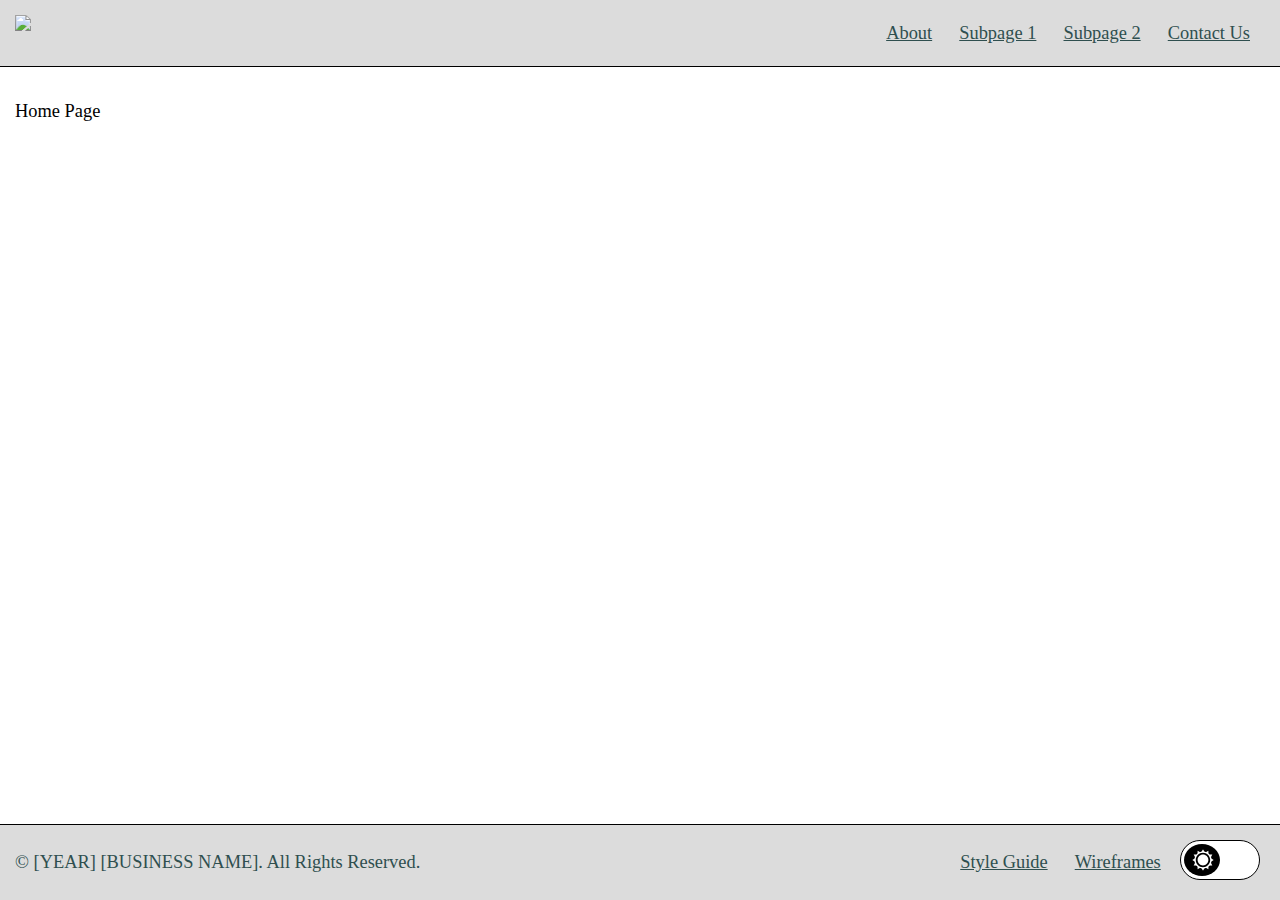
==== index.html @ 0d1df868 "added template source files" ====
<!doctype html>
<html lang="en">
<head>
    <meta charset="utf-8">
    <meta name="viewport" content="width=device-width, initial-scale=1.0">
    <title>Home</title>
    <link rel="stylesheet" href="css/normalize.css">
    <link rel="stylesheet" href="css/main.css">
    <script src="js/dark-mode.js"></script>
</head>
<body>
    <header>
        <div id="logo-wrapper">
            <a href="index.html">
                <img src="https://via.placeholder.com/150x100.jpg" id="logo">
            </a>
        </div>
        <nav>
            <ul>
                <li>
                    <a href="about.html">
                        About
                    </a>
                </li>
                <li>
                    <a href="subpage-1.html">
                        Subpage 1
                    </a>
                </li>
                <li>
                    <a href="subpage-2.html">
                        Subpage 2
                    </a>
                </li>
                <li>
                    <a href="contact-us.html">
                        Contact Us
                    </a>
                </li>
            </ul>
        </nav>
    </header>
    <main>
        <p>
            Home Page
        </p>
    </main>
    <footer>
        <div id="legal">
            &copy; [YEAR] [BUSINESS NAME]. All Rights Reserved.
        </div>
        <nav>
            <ul>
                <li>
                    <a href="style-guide.html">
                        Style Guide
                    </a>
                </li>
                <li>
                    <a href="wireframes.html">
                        Wireframes
                    </a>
                </li>
            </ul>
        </nav>
        <div id="dark-mode">
            <div class="icon" id="sun-icon">
                <svg xmlns="http://www.w3.org/2000/svg" width="24" height="24" viewBox="0 0 24 24"><path d="M22.088 13.126l1.912-1.126-1.912-1.126c-1.021-.602-1.372-1.91-.788-2.942l1.093-1.932-2.22-.02c-1.185-.01-2.143-.968-2.153-2.153l-.02-2.219-1.932 1.093c-1.031.583-2.34.233-2.941-.788l-1.127-1.913-1.127 1.913c-.602 1.021-1.91 1.372-2.941.788l-1.932-1.093-.02 2.219c-.01 1.185-.968 2.143-2.153 2.153l-2.22.02 1.093 1.932c.584 1.032.233 2.34-.788 2.942l-1.912 1.126 1.912 1.126c1.021.602 1.372 1.91.788 2.942l-1.093 1.932 2.22.02c1.185.01 2.143.968 2.153 2.153l.02 2.219 1.932-1.093c1.031-.583 2.34-.233 2.941.788l1.127 1.913 1.127-1.913c.602-1.021 1.91-1.372 2.941-.788l1.932 1.093.02-2.219c.011-1.185.969-2.143 2.153-2.153l2.22-.02-1.093-1.932c-.584-1.031-.234-2.34.788-2.942zm-10.117 6.874c-4.411 0-8-3.589-8-8s3.588-8 8-8 8 3.589 8 8-3.589 8-8 8zm6.029-8c0 3.313-2.687 6-6 6s-6-2.687-6-6 2.687-6 6-6 6 2.687 6 6z"/></svg>
            </div>
            <div id="tgl-wrapper">
                <input class="tgl" id="dark-mode-toggle" type="checkbox"/>
                <label class="tgl-btn" for="dark-mode-toggle"></label>
            </div>
            <div class="icon" id="moon-icon">
                <svg xmlns="http://www.w3.org/2000/svg" width="24" height="24" viewBox="0 0 24 24"><path d="M12 10.999c1.437.438 2.562 1.564 2.999 3.001.44-1.437 1.565-2.562 3.001-3-1.436-.439-2.561-1.563-3.001-3-.437 1.436-1.562 2.561-2.999 2.999zm8.001.001c.958.293 1.707 1.042 2 2.001.291-.959 1.042-1.709 1.999-2.001-.957-.292-1.707-1.042-2-2-.293.958-1.042 1.708-1.999 2zm-1-9c-.437 1.437-1.563 2.562-2.998 3.001 1.438.44 2.561 1.564 3.001 3.002.437-1.438 1.563-2.563 2.996-3.002-1.433-.437-2.559-1.564-2.999-3.001zm-7.001 22c-6.617 0-12-5.383-12-12s5.383-12 12-12c1.894 0 3.63.497 5.37 1.179-2.948.504-9.37 3.266-9.37 10.821 0 7.454 5.917 10.208 9.37 10.821-1.5.846-3.476 1.179-5.37 1.179z"/></svg>
            </div>
        </div>
    </footer>
</body>
</html>
---- css/main.css ----
:root {
    /* Settings */
    --spacing: 15px;
    --font-size: 1.15rem;
    /* Normal Colors */
    --background-color: white;
    --alt-background-color: gainsboro;
    --font-color: black;
    --alt-font-color: darkslategray;
    --border-color: black;
    /* Dark Mode Colors */
    --dark-background-color: black;
    --dark-alt-background-color: darkslategray;
    --dark-font-color: white;
    --dark-alt-font-color: gainsboro;
    --dark-border-color: white;
}

html, body {
    margin: 0;
    padding: 0;
    width: 100%;
    height: 100%;
    text-rendering: optimizeLegibility;
}

body {
    display: flex;
    flex-direction: column;
    font-size: 62.5%;
}

header {
    display: grid;
    grid-template-rows: auto;
    grid-template-columns: auto 1fr;
    font-size: var(--font-size);
    padding: var(--spacing);
    border-bottom: 1px solid var(--border-color);
    color: var(--alt-font-color);
    background-color: var(--alt-background-color);
}

header a {
    color: var(--alt-font-color);
}

header nav {
    display: flex;
    align-items: center;
    margin-left: auto;
}

header nav ul {
    margin: 0;
    padding: 0;
    list-style-type: none;
}

header nav ul li {
    display: inline-block;
    padding: 7.5px;
    margin-right: 7.5px;
}

main {
    flex: 1;
    font-size: var(--font-size);
    padding: var(--spacing);
    color: var(--font-color);
    background-color: var(--background-color);
}

footer {
    display: grid;
    grid-template-rows: auto;
    grid-template-columns: auto 1fr auto;
    font-size: var(--font-size);
    border-top: 1px solid var(--border-color);
    padding: var(--spacing);
    color: var(--alt-font-color);
    background-color: var(--alt-background-color);
}

footer a {
    color: var(--alt-font-color);
}

footer #legal {
    grid-row: 1;
    grid-column: 1;
    display: flex;
    align-items: center;
}

footer nav {
    grid-row: 1;
    grid-column: 2;
    display: flex;
    align-items: center;
    margin-left: auto;
}

footer nav ul {
    margin: 0;
    padding: 0;
    list-style-type: none;
}

footer nav ul li {
    display: inline-block;
    padding: 7.5px;
    margin-right: 7.5px;
}

footer #dark-mode {
    grid-row: 1;
    grid-column: 3;
}

footer #dark-mode .icon {
    position: relative;
    display: inline-block;
    z-index: 100;
    pointer-events: none;
}

footer #dark-mode .icon svg path {
    fill: var(--background-color);
}

footer #dark-mode #sun-icon svg {
    transform: scale(0.9);
    position: absolute;
    top: -32px;
    left: 15px;
}

footer #dark-mode #moon-icon svg {
    transform: scale(0.85);
    position: absolute;
    top: -32px;
    right: 15px;
}

footer #dark-mode #tgl-wrapper {
    display: inline-block;
}

footer #dark-mode #tgl-wrapper .tgl {
    display: none;
}

footer #dark-mode #tgl-wrapper .tgl, .tgl:after, .tgl:before, .tgl *, .tgl *:after, .tgl *:before, .tgl + .tgl-btn {
    box-sizing: border-box;
}

footer #dark-mode #tgl-wrapper .tgl::-moz-selection, .tgl:after::-moz-selection, .tgl:before::-moz-selection, .tgl *::-moz-selection, .tgl *:after::-moz-selection, .tgl *:before::-moz-selection, .tgl + .tgl-btn::-moz-selection {
    background: none;
}

footer #dark-mode #tgl-wrapper .tgl::selection, .tgl:after::selection, .tgl:before::selection, .tgl *::selection, .tgl *:after::selection, .tgl *:before::selection, .tgl + .tgl-btn::selection {
    background: none;
}

footer #dark-mode #tgl-wrapper .tgl + .tgl-btn {
    outline: 0;
    display: block;
    width: 80px;
    height: 40px;
    position: relative;
    cursor: pointer;
    -webkit-user-select: none;
    -moz-user-select: none;
    -ms-user-select: none;
    user-select: none;
    background-color: var(--background-color);
    border: 1px solid var(--border-color);
    border-radius: 30px;
    padding: 3px;
    transition: all 0.4s ease;
}

footer #dark-mode #tgl-wrapper .tgl + .tgl-btn:after, .tgl + .tgl-btn:before {
    position: relative;
    display: block;
    content: "";
    width: 50%;
    height: 100%;
}

footer #dark-mode #tgl-wrapper .tgl + .tgl-btn:after {
    left: 0;
    border-radius: 50%;
    background-color: var(--border-color);
    transition: all 0.2s ease;
}

footer #dark-mode #tgl-wrapper .tgl + .tgl-btn:before {
    display: none;
    transition: all 0.2s ease;
}

footer #dark-mode #tgl-wrapper .tgl:checked + .tgl-btn:after {
    left: 50%;
    transition: all 0.2s ease;
}

/*===========================================*\
  APPLY DARK MODE COLORS WHEN DARK MODE IS ON 
\*===========================================*/

body.dark-mode header {
    border-bottom: 1px solid var(--dark-border-color);
    color: var(--dark-alt-font-color);
    background-color: var(--dark-alt-background-color);
}

body.dark-mode header a {
    color: var(--dark-alt-font-color);
}

body.dark-mode main {
    color: var(--dark-font-color);
    background-color: var(--dark-background-color);
}

body.dark-mode footer {
    border-top: 1px solid var(--dark-border-color);
    color: var(--dark-alt-font-color);
    background-color: var(--dark-alt-background-color);
}

body.dark-mode footer a {
    color: var(--dark-alt-font-color);
}

body.dark-mode footer #dark-mode .icon svg path {
    fill: var(--dark-background-color);
}

body.dark-mode footer #dark-mode #tgl-wrapper .tgl + .tgl-btn {
    background-color: var(--dark-background-color);
    border: 1px solid var(--dark-border-color);
}

body.dark-mode footer #dark-mode #tgl-wrapper .tgl + .tgl-btn:after {
    background-color: var(--dark-border-color);
}
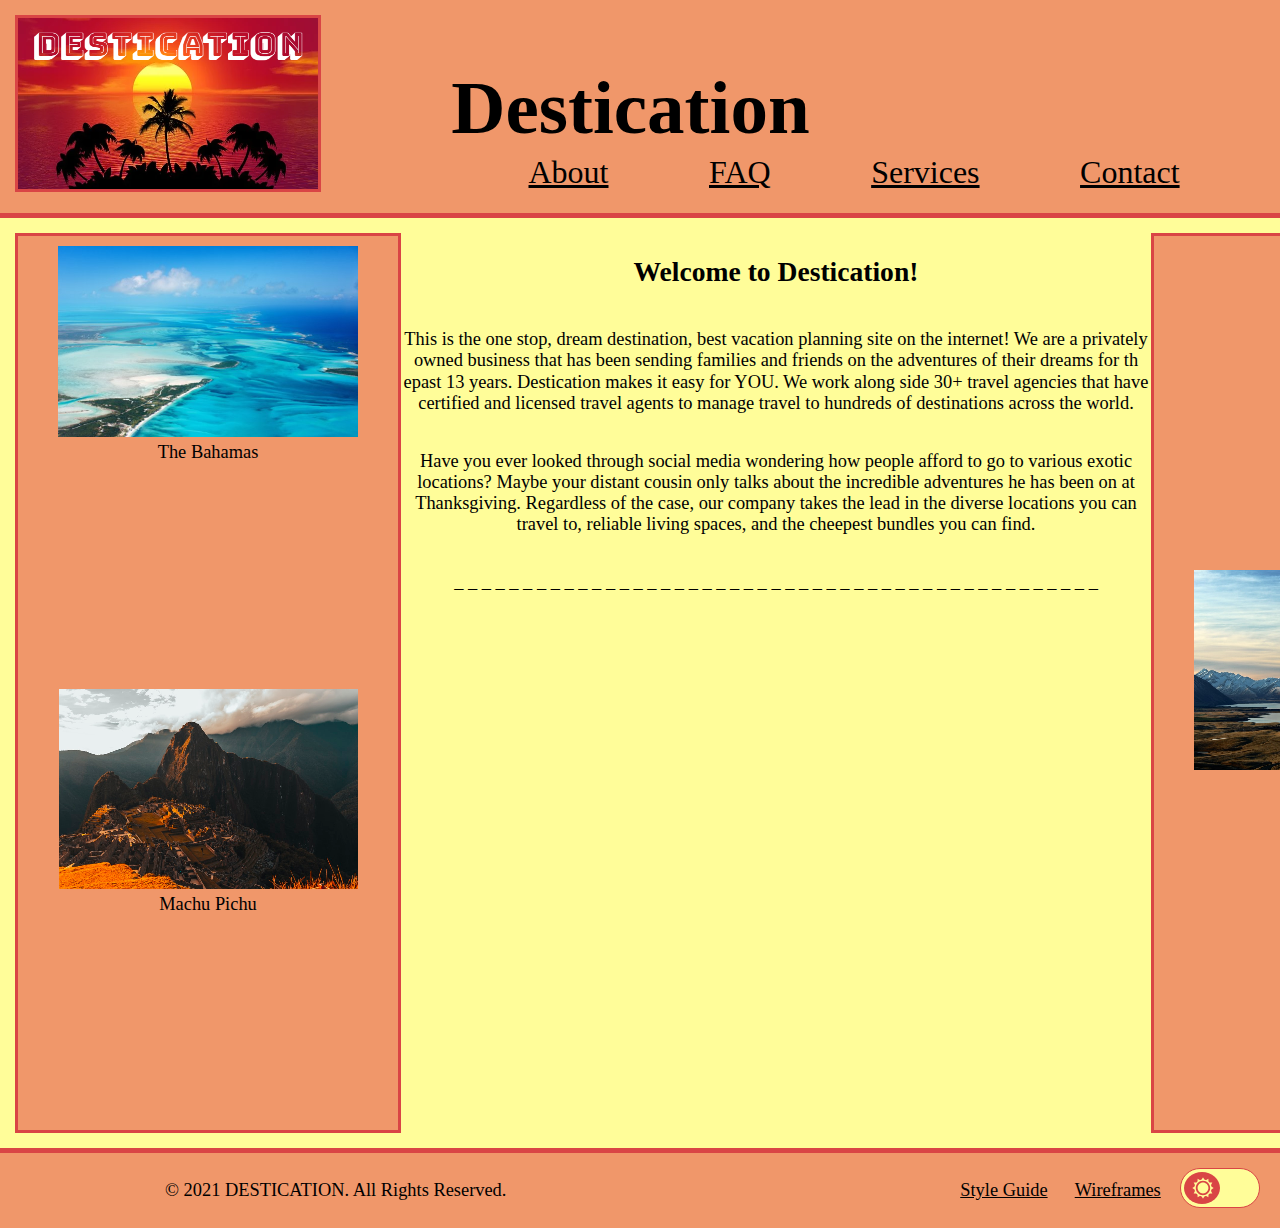
==== commit 469f9463: "Changes to home page. Added css of light/dark mode" ====
--- a/index.html
+++ b/index.html
@@ -12,10 +12,12 @@
     <header>
         <div id="logo-wrapper">
             <a href="index.html">
-                <img src="https://via.placeholder.com/150x100.jpg" id="logo">
+                <img src="assets/home/destication.png" id="logo">
             </a>
         </div>
-        <nav>
+        <div>
+            <h1>Destication</h1>
+            <nav>
             <ul>
                 <li>
                     <a href="about.html">
@@ -23,31 +25,63 @@
                     </a>
                 </li>
                 <li>
-                    <a href="subpage-1.html">
-                        Subpage 1
+                    <a href="faq.html">
+                        FAQ
                     </a>
                 </li>
                 <li>
-                    <a href="subpage-2.html">
-                        Subpage 2
+                    <a href="services.html">
+                        Services
                     </a>
                 </li>
                 <li>
                     <a href="contact-us.html">
-                        Contact Us
+                        Contact
                     </a>
                 </li>
             </ul>
         </nav>
+    </div>
     </header>
     <main>
-        <p>
-            Home Page
-        </p>
+        <div id="main">
+        <div id="flex1">
+                <figure id="stock1">
+                    <img src="/assets/home/bahamas.png">
+                    <figcaption>The Bahamas</figcaption>
+                </figure>
+                
+                <figure id="stock2">
+                    <img src="/assets/home/machupichu.png">
+                    <figcaption>Machu Pichu</figcaption>
+                </figure>
+        </div>
+        <div  id="flex2">
+            <h2>
+            Welcome to Destication!
+            </h2>
+            <p>
+                This is the one stop, dream destination, best vacation planning site on the internet! We are a privately owned business that has been sending families and friends on the adventures of their dreams for th epast 13 years. Destication makes it easy for YOU. We work along side 30+ travel agencies that have certified and licensed travel agents to manage travel to hundreds of destinations across the world. 
+            </p>
+            <p>
+                Have you ever looked through social media wondering how people afford to go to various exotic locations? Maybe your distant cousin only talks about the incredible adventures he has been on at Thanksgiving. Regardless of the case, our company takes the lead in the diverse locations you can travel to, reliable living spaces, and the cheepest bundles you can find.
+            </p>
+            <p>
+                _ _ _ _ _ _ _ _ _ _ _ _ _ _ _ _ _ _ _ _ _ _ _ _ _ _ _ _ _ _ _ _ _ _ _ _ _ _ _ _ _ _ _ _ _ _ _ 
+            </p>
+           
+        </div>
+        <div id="flex3">
+            <figure id="stock3">
+                <img src="/assets/home/newzealand.png">
+                <figcaption>New Zealand</figcaption>
+            </figure>
+        </div>
+    </div>
     </main>
     <footer>
         <div id="legal">
-            &copy; [YEAR] [BUSINESS NAME]. All Rights Reserved.
+            &copy; 2021 DESTICATION. All Rights Reserved.
         </div>
         <nav>
             <ul>
--- a/css/main.css
+++ b/css/main.css
@@ -3,17 +3,17 @@
     --spacing: 15px;
     --font-size: 1.15rem;
     /* Normal Colors */
-    --background-color: white;
-    --alt-background-color: gainsboro;
+    --background-color:#Fffd99;
+    --alt-background-color:#f0976a;
     --font-color: black;
-    --alt-font-color: darkslategray;
-    --border-color: black;
+    --alt-font-color: black;
+    --border-color:#d94545;
     /* Dark Mode Colors */
-    --dark-background-color: black;
-    --dark-alt-background-color: darkslategray;
+    --dark-background-color: #002C6A;
+    --dark-alt-background-color: #08524D;
     --dark-font-color: white;
     --dark-alt-font-color: gainsboro;
-    --dark-border-color: white;
+    --dark-border-color: #0D3E2A;
 }
 
 html, body {
@@ -36,7 +36,7 @@
     grid-template-columns: auto 1fr;
     font-size: var(--font-size);
     padding: var(--spacing);
-    border-bottom: 1px solid var(--border-color);
+    border-bottom: 5px solid var(--border-color);
     color: var(--alt-font-color);
     background-color: var(--alt-background-color);
 }
@@ -48,13 +48,16 @@
 header nav {
     display: flex;
     align-items: center;
-    margin-left: auto;
+    margin-left: 200px;
+    margin-right: auto;
+    font-size: xx-large;
 }
 
 header nav ul {
     margin: 0;
     padding: 0;
     list-style-type: none;
+    word-spacing: 70px;
 }
 
 header nav ul li {
@@ -64,19 +67,80 @@
 }
 
 main {
-    flex: 1;
+    align-items: center;
     font-size: var(--font-size);
     padding: var(--spacing);
     color: var(--font-color);
     background-color: var(--background-color);
-}
+    height:100%;
+}
+
+#main {
+    margin: auto;
+    display: grid;
+    height: 100%;
+    grid-template-columns: 1fr 1fr 1fr 1fr 1fr;
+    grid-template-rows: 1fr 1fr 1fr;
+}
+
+header div h1 {
+    text-align: center;
+    font-size: 75px;
+    margin-right: 325px;
+    font-family: "Copperplate", fantasy;
+    margin-bottom: -5px;
+}
+
+#flex2 p{
+    width: 750px;
+}
+
+#stock1 {
+    grid-row: 1;
+    margin-top: 10px;
+}
+
+#stock2 {
+    grid-row: 2;
+    margin-top: 10px;
+}
+
+#stock3 {
+    grid-row: 2/3;
+}
+
+ #flex1 {
+    display: grid;
+    grid-column: 1;
+    grid-row: 1 /4;
+    text-align:center;
+    border: 3px solid var(--border-color);
+    background-color: var(--alt-background-color);
+}
+
+ #flex2 {
+    display: grid;
+    grid-column: 3;
+    text-align: center;
+    width: auto;
+}
+
+#flex3 {
+    display: grid;
+    grid-column: 5;
+    border: 3px solid var(--border-color);
+    grid-row: 1 /4;
+    text-align: center;
+    background-color: var(--alt-background-color);
+}
+
 
 footer {
     display: grid;
     grid-template-rows: auto;
     grid-template-columns: auto 1fr auto;
     font-size: var(--font-size);
-    border-top: 1px solid var(--border-color);
+    border-top: 5px solid var(--border-color);
     padding: var(--spacing);
     color: var(--alt-font-color);
     background-color: var(--alt-background-color);
@@ -89,7 +153,8 @@
 footer #legal {
     grid-row: 1;
     grid-column: 1;
-    display: flex;
+    margin-left: 150px;
+    display: grid;
     align-items: center;
 }
 
@@ -206,9 +271,38 @@
     transition: all 0.2s ease;
 }
 
+
+#logo {
+    border: 3px solid var(--border-color);
+}
 /*===========================================*\
   APPLY DARK MODE COLORS WHEN DARK MODE IS ON 
 \*===========================================*/
+
+body.dark-mode #flex1 {
+    display: grid;
+    grid-column: 1;
+    grid-row: 1 /4;
+    text-align:center;
+    border: 3px solid var(--dark-border-color);
+    background-color: var(--dark-alt-background-color);
+}
+
+body.dark-mode #flex2 {
+    display: grid;
+    grid-column: 3;
+    text-align: center;
+    width: auto;
+}
+
+body.dark-mode #flex3 {
+    display: grid;
+    grid-column: 5;
+    border: 3px solid var(--dark-border-color);
+    grid-row: 1 /4;
+    text-align: center;
+    background-color: var(--dark-alt-background-color);
+}
 
 body.dark-mode header {
     border-bottom: 1px solid var(--dark-border-color);
@@ -246,4 +340,9 @@
 
 body.dark-mode footer #dark-mode #tgl-wrapper .tgl + .tgl-btn:after {
     background-color: var(--dark-border-color);
+}
+
+
+body.dark-mode header #logo {
+    border: 3px solid var(--dark-border-color);
 }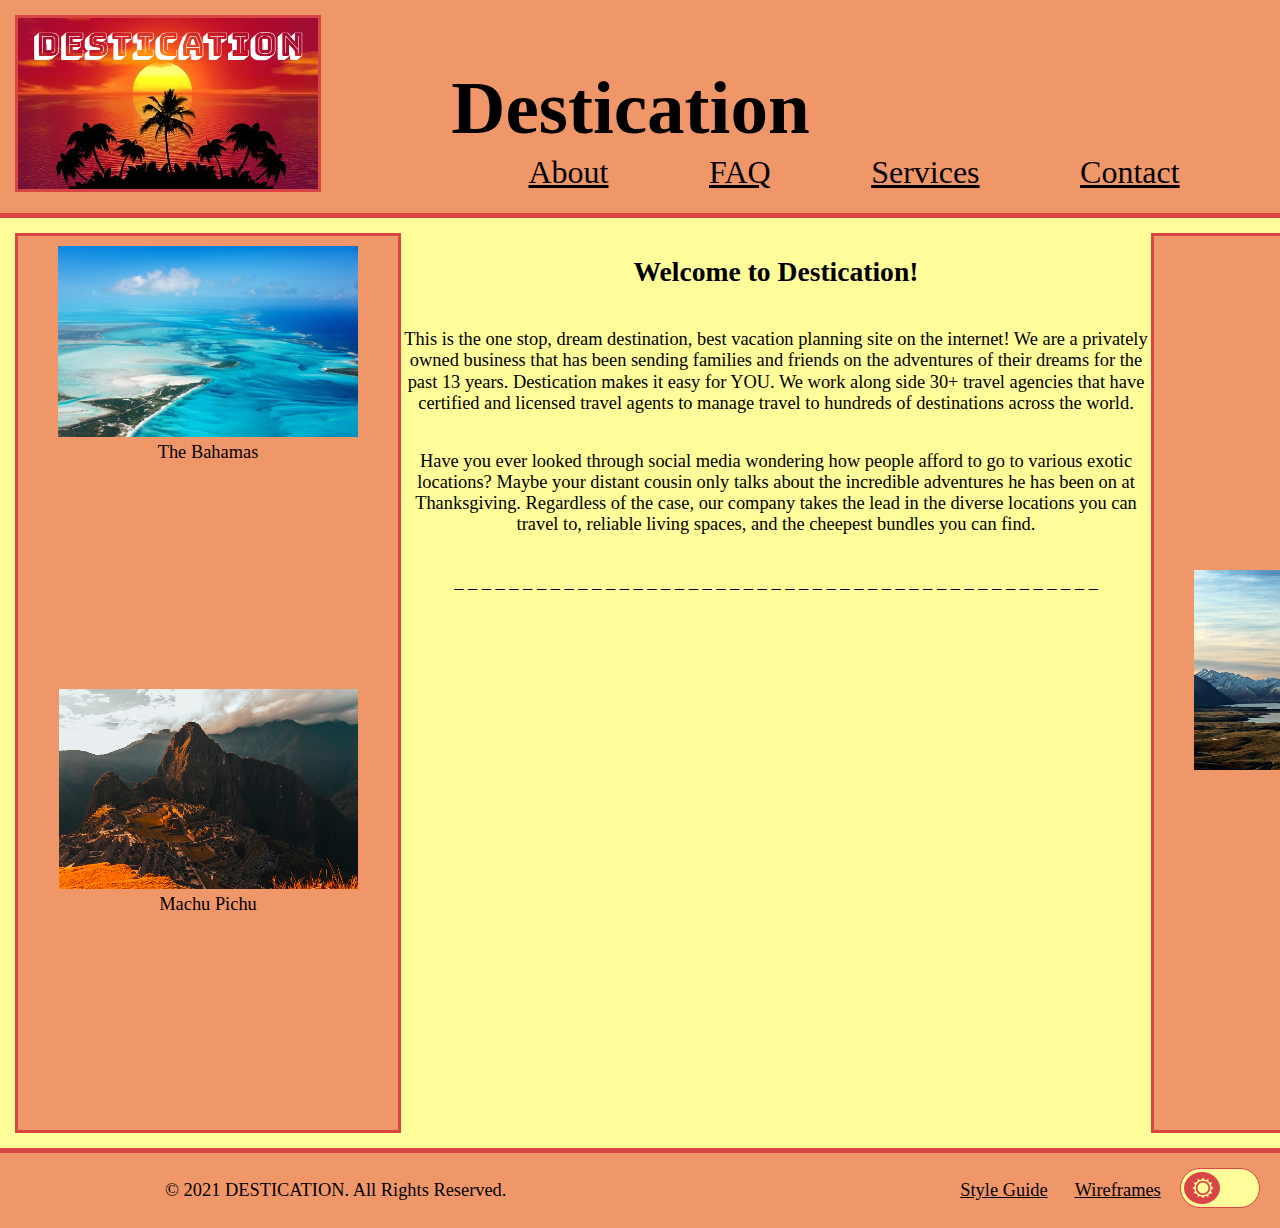
==== commit 72ba59be: "Copied the header and footer to all pages." ====
--- a/index.html
+++ b/index.html
@@ -12,7 +12,7 @@
     <header>
         <div id="logo-wrapper">
             <a href="index.html">
-                <img src="assets/home/destication.png" id="logo">
+                <img src="assets/home/destication.png" alt="Destication Logo" id="logo">
             </a>
         </div>
         <div>
@@ -46,12 +46,12 @@
     <main>
         <div id="main">
         <div id="flex1">
-                <figure id="stock1">
+                <figure id="stock1" alt="Bahamas">
                     <img src="/assets/home/bahamas.png">
                     <figcaption>The Bahamas</figcaption>
                 </figure>
                 
-                <figure id="stock2">
+                <figure id="stock2" alt="Machu Pichu">
                     <img src="/assets/home/machupichu.png">
                     <figcaption>Machu Pichu</figcaption>
                 </figure>
@@ -61,7 +61,7 @@
             Welcome to Destication!
             </h2>
             <p>
-                This is the one stop, dream destination, best vacation planning site on the internet! We are a privately owned business that has been sending families and friends on the adventures of their dreams for th epast 13 years. Destication makes it easy for YOU. We work along side 30+ travel agencies that have certified and licensed travel agents to manage travel to hundreds of destinations across the world. 
+                This is the one stop, dream destination, best vacation planning site on the internet! We are a privately owned business that has been sending families and friends on the adventures of their dreams for the past 13 years. Destication makes it easy for YOU. We work along side 30+ travel agencies that have certified and licensed travel agents to manage travel to hundreds of destinations across the world. 
             </p>
             <p>
                 Have you ever looked through social media wondering how people afford to go to various exotic locations? Maybe your distant cousin only talks about the incredible adventures he has been on at Thanksgiving. Regardless of the case, our company takes the lead in the diverse locations you can travel to, reliable living spaces, and the cheepest bundles you can find.
@@ -72,7 +72,7 @@
            
         </div>
         <div id="flex3">
-            <figure id="stock3">
+            <figure id="stock3" alt="New Zealand">
                 <img src="/assets/home/newzealand.png">
                 <figcaption>New Zealand</figcaption>
             </figure>
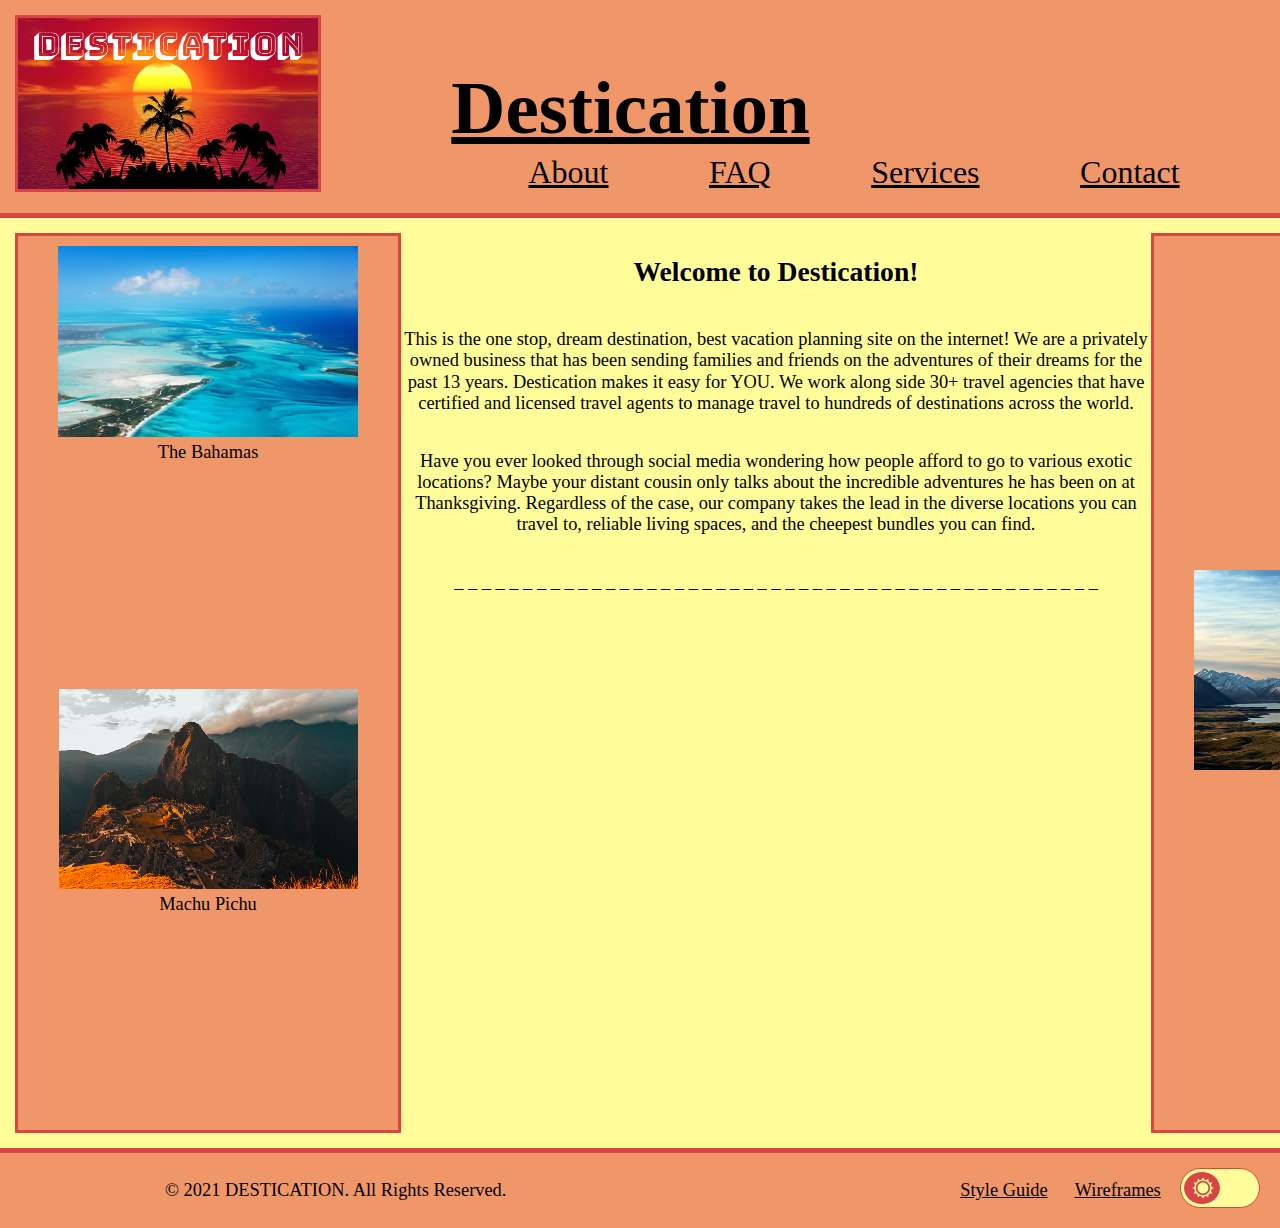
==== commit f5093880: "Made the title link back to index page" ====
--- a/index.html
+++ b/index.html
@@ -16,8 +16,10 @@
             </a>
         </div>
         <div>
-            <h1>Destication</h1>
-            <nav>
+            <a href="index.html">
+            <h1 >Destication</h1>
+            </a>
+        <nav>
             <ul>
                 <li>
                     <a href="about.html">
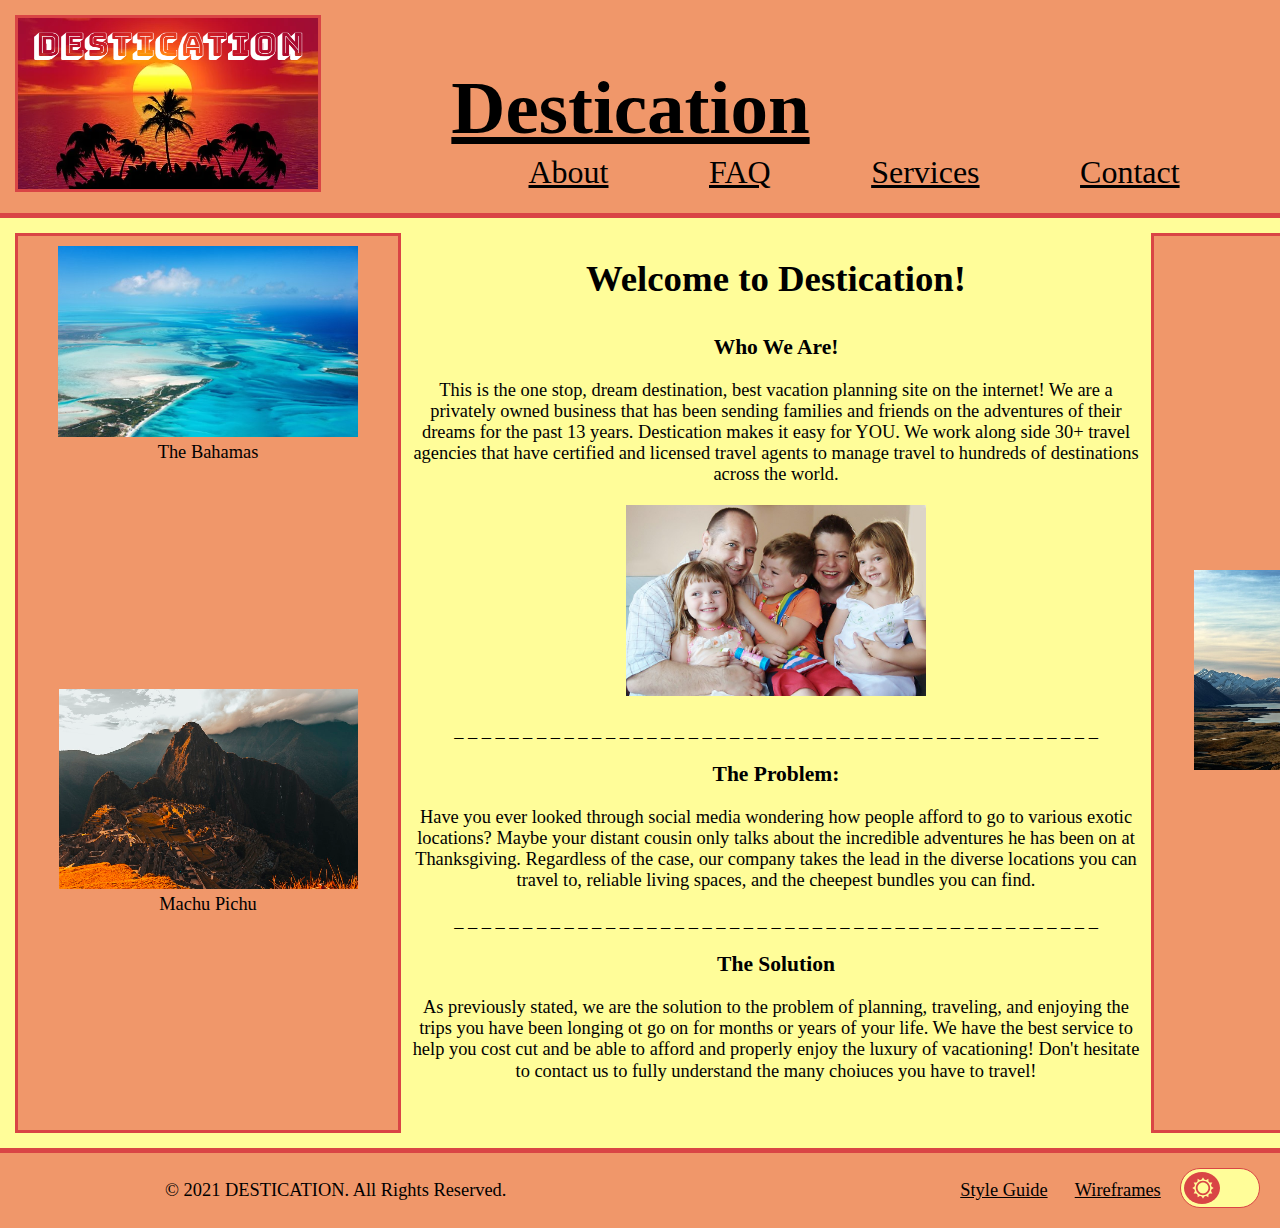
==== commit c6987125: "Worked on all pages, need to finish services" ====
--- a/index.html
+++ b/index.html
@@ -59,19 +59,31 @@
                 </figure>
         </div>
         <div  id="flex2">
-            <h2>
+            <h1>
             Welcome to Destication!
-            </h2>
-            <p>
+            </h1>
+            <h3 class="home">Who We Are!</h3>
+            <p class="home">
                 This is the one stop, dream destination, best vacation planning site on the internet! We are a privately owned business that has been sending families and friends on the adventures of their dreams for the past 13 years. Destication makes it easy for YOU. We work along side 30+ travel agencies that have certified and licensed travel agents to manage travel to hundreds of destinations across the world. 
             </p>
-            <p>
+            <figure  class="home" alt="Family Picture https://creativecommons.org/licenses/by-sa/2.0/">
+                <img id="homefamilypic"src="assets\home\happyfamily.jpg">
+            </figure>
+            <p class="home">
+                _ _ _ _ _ _ _ _ _ _ _ _ _ _ _ _ _ _ _ _ _ _ _ _ _ _ _ _ _ _ _ _ _ _ _ _ _ _ _ _ _ _ _ _ _ _ _ 
+            </p>
+            <h3 class="home">The Problem:</h3>
+            <p class="home">
                 Have you ever looked through social media wondering how people afford to go to various exotic locations? Maybe your distant cousin only talks about the incredible adventures he has been on at Thanksgiving. Regardless of the case, our company takes the lead in the diverse locations you can travel to, reliable living spaces, and the cheepest bundles you can find.
             </p>
-            <p>
+            <p class="home">
                 _ _ _ _ _ _ _ _ _ _ _ _ _ _ _ _ _ _ _ _ _ _ _ _ _ _ _ _ _ _ _ _ _ _ _ _ _ _ _ _ _ _ _ _ _ _ _ 
             </p>
-           
+            <h3 class="home">The Solution</h3>
+            <p class="home">
+                As previously stated, we are the solution to the problem of planning, traveling, and enjoying the trips you have been longing ot go on for months or years of your life. We have the best service to help you cost cut and be able to afford and properly enjoy the luxury of vacationing! Don't hesitate to contact us to fully understand the many choiuces you have to travel! 
+            </p>
+             
         </div>
         <div id="flex3">
             <figure id="stock3" alt="New Zealand">
--- a/css/main.css
+++ b/css/main.css
@@ -16,6 +16,62 @@
     --dark-border-color: #0D3E2A;
 }
 
+#aboutgrid{
+    display: grid;
+    grid-template-columns: 375px 375px;
+    grid-template-rows: 1fr 1fr 1fr;
+}
+
+#aboutuspic{
+    width:300px;
+    height: auto;
+    grid-column: 2;
+}
+
+#contactusproject{
+    grid-column: 1;
+    width: 300px;
+    height: auto;
+}
+
+#flex2 #wireframe{
+    display: grid;
+    grid-template-columns: 1fr 1fr;
+}
+
+#emp1{
+    margin:auto;
+    padding-top: 10px;
+    grid-column: 1;
+    grid-row: 1;
+    width:50%;
+    background-color: #f0976a;
+}
+
+#emp2{
+    margin:auto;
+    padding-top: 10px;
+    grid-column: 2;
+    grid-row: 2;
+    width:50%;
+    background-color: #f0976a;
+}
+
+#emp3{
+    margin:auto;
+    padding-top: 10px;
+    grid-column: 1;
+    grid-row: 3;
+    width:50%;
+    background-color: #f0976a;
+}
+
+#emp1d p, #emp2d p, #emp3d p{
+    width:375px;
+    text-align: center;
+}
+
+
 html, body {
     margin: 0;
     padding: 0;
@@ -91,9 +147,6 @@
     margin-bottom: -5px;
 }
 
-#flex2 p{
-    width: 750px;
-}
 
 #stock1 {
     grid-row: 1;
@@ -107,6 +160,22 @@
 
 #stock3 {
     grid-row: 2/3;
+}
+#submitform{
+    background-color: #f0976a;
+    border-radius: 40px;
+    border-width: 1px;
+    border-color: #000000;
+    width: 375px;
+    padding:30px;
+    font-weight: bold;
+    font-size: large;
+    text-align: center;
+    margin-left:150px;
+}
+
+#message{
+    height:100px;
 }
 
  #flex1 {
@@ -122,7 +191,7 @@
     display: grid;
     grid-column: 3;
     text-align: center;
-    width: auto;
+    width: 750px;
 }
 
 #flex3 {
@@ -275,6 +344,44 @@
 #logo {
     border: 3px solid var(--border-color);
 }
+
+#flex2 #faqlist{
+    text-align: left;
+}
+
+#flex2 #faqlistmain{
+    text-align: left;
+    margin-top: 50px;
+}
+#flex2 #faqlist p{
+    text-align: left;
+    margin-left: 25px;
+}
+
+#flex2 #contact{
+    margin: 5px;
+}
+
+#flex2 .home {
+    margin-left: 10px;
+    margin-right: 10px ;
+}
+
+#flex2 #aboutgeneral{
+    margin:5px;
+}
+#flex2 h2{
+    margin: 10px;
+}
+
+#flex2 #homefamilypic{
+    width:300px;
+    height: auto;
+}
+
+.home{
+    margin:10px;
+}
 /*===========================================*\
   APPLY DARK MODE COLORS WHEN DARK MODE IS ON 
 \*===========================================*/
@@ -292,7 +399,7 @@
     display: grid;
     grid-column: 3;
     text-align: center;
-    width: auto;
+    width: 750px;
 }
 
 body.dark-mode #flex3 {
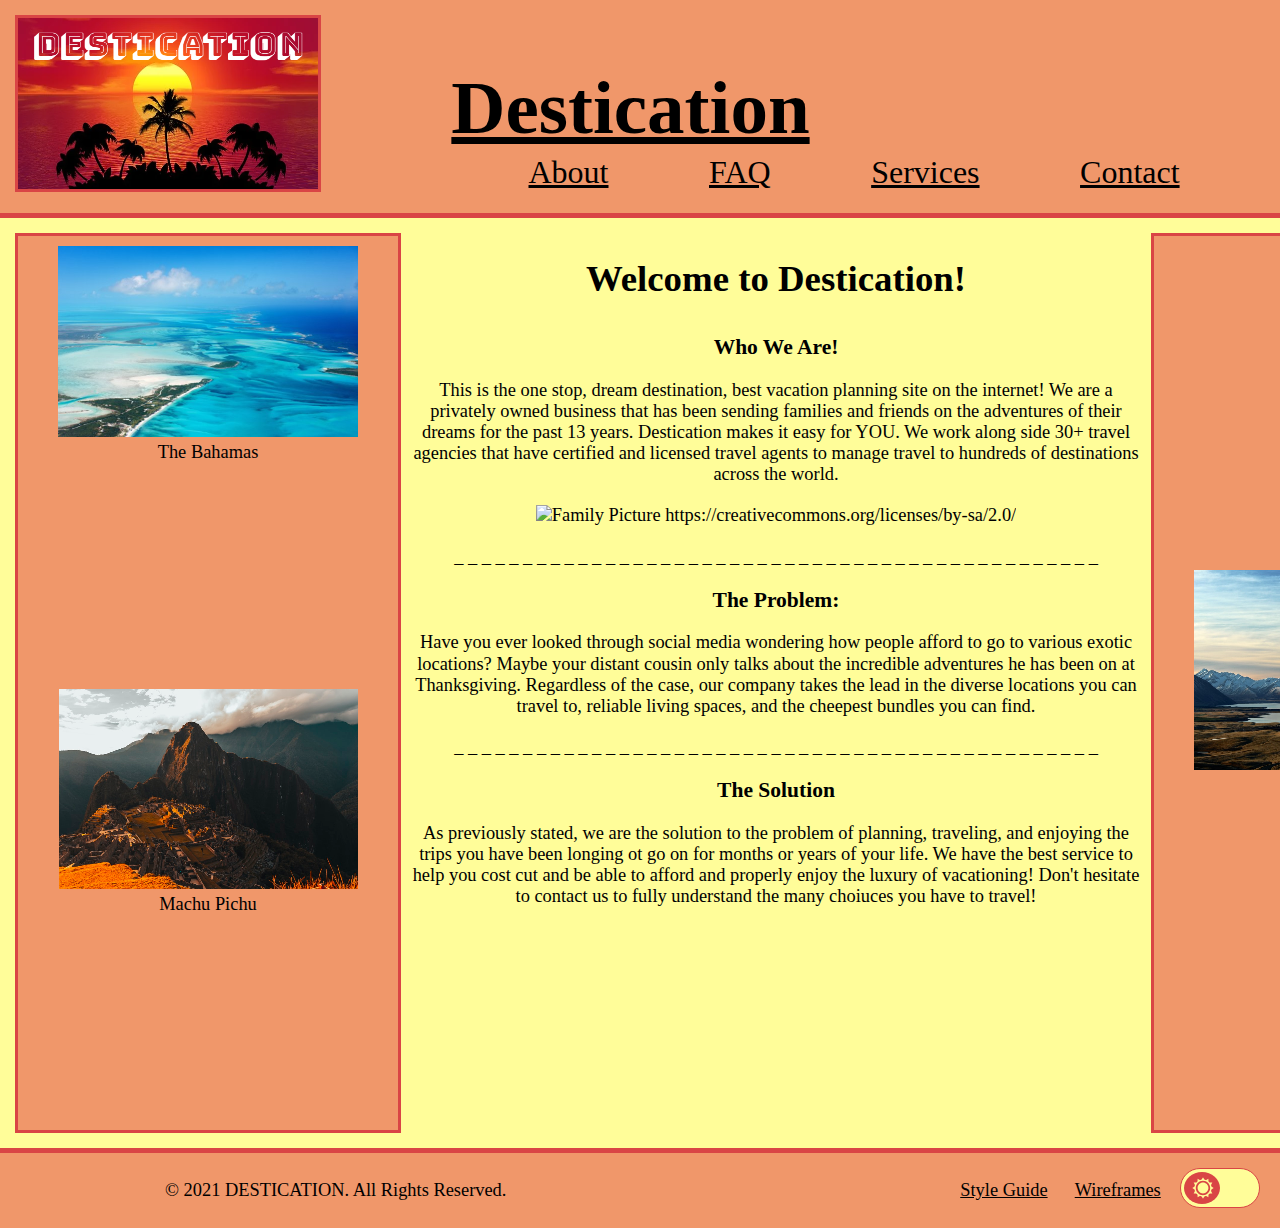
==== commit ff9196d1: "meta tags, fixed alts on imgs" ====
--- a/index.html
+++ b/index.html
@@ -2,6 +2,8 @@
 <html lang="en">
 <head>
     <meta charset="utf-8">
+    <meta name="author" content="Blaine Van Item">
+    <meta name="description" content="This is the home or index page of the website that has a brief introduction and states the overall purpose of the website.">
     <meta name="viewport" content="width=device-width, initial-scale=1.0">
     <title>Home</title>
     <link rel="stylesheet" href="css/normalize.css">
@@ -48,13 +50,13 @@
     <main>
         <div id="main">
         <div id="flex1">
-                <figure id="stock1" alt="Bahamas">
-                    <img src="/assets/home/bahamas.png">
+                <figure id="stock1">
+                    <img src="assets/home/bahamas.png" alt="Bahamas">
                     <figcaption>The Bahamas</figcaption>
                 </figure>
                 
-                <figure id="stock2" alt="Machu Pichu">
-                    <img src="/assets/home/machupichu.png">
+                <figure id="stock2">
+                    <img src="assets/home/machupichu.png" alt="Machu Pichu">
                     <figcaption>Machu Pichu</figcaption>
                 </figure>
         </div>
@@ -66,8 +68,8 @@
             <p class="home">
                 This is the one stop, dream destination, best vacation planning site on the internet! We are a privately owned business that has been sending families and friends on the adventures of their dreams for the past 13 years. Destication makes it easy for YOU. We work along side 30+ travel agencies that have certified and licensed travel agents to manage travel to hundreds of destinations across the world. 
             </p>
-            <figure  class="home" alt="Family Picture https://creativecommons.org/licenses/by-sa/2.0/">
-                <img id="homefamilypic"src="assets\home\happyfamily.jpg">
+            <figure  class="home">
+                <img id="homefamilypic" src="asset/home/happyfamily.jpg" alt="Family Picture https://creativecommons.org/licenses/by-sa/2.0/">
             </figure>
             <p class="home">
                 _ _ _ _ _ _ _ _ _ _ _ _ _ _ _ _ _ _ _ _ _ _ _ _ _ _ _ _ _ _ _ _ _ _ _ _ _ _ _ _ _ _ _ _ _ _ _ 
@@ -86,8 +88,8 @@
              
         </div>
         <div id="flex3">
-            <figure id="stock3" alt="New Zealand">
-                <img src="/assets/home/newzealand.png">
+            <figure id="stock3">
+                <img src="assets/home/newzealand.png" alt="New Zealand">
                 <figcaption>New Zealand</figcaption>
             </figure>
         </div>
--- a/css/main.css
+++ b/css/main.css
@@ -16,6 +16,7 @@
     --dark-border-color: #0D3E2A;
 }
 
+
 #aboutgrid{
     display: grid;
     grid-template-columns: 375px 375px;
@@ -162,7 +163,7 @@
     grid-row: 2/3;
 }
 #submitform{
-    background-color: #f0976a;
+    background-color: var(--alt-background-color);
     border-radius: 40px;
     border-width: 1px;
     border-color: #000000;
@@ -371,7 +372,7 @@
     margin:5px;
 }
 #flex2 h2{
-    margin: 10px;
+    margin: 0px;
 }
 
 #flex2 #homefamilypic{
@@ -402,6 +403,22 @@
     width: 750px;
 }
 
+body.dark-mode #submitform{
+    background-color: var(--dark-alt-background-color);
+}
+
+body.dark-mode #emp1{
+    background-color: var(--dark-alt-background-color);
+}
+body.dark-mode #emp2{
+    background-color: var(--dark-alt-background-color);
+}
+
+body.dark-mode #emp3{
+    background-color: var(--dark-alt-background-color);
+}
+
+
 body.dark-mode #flex3 {
     display: grid;
     grid-column: 5;
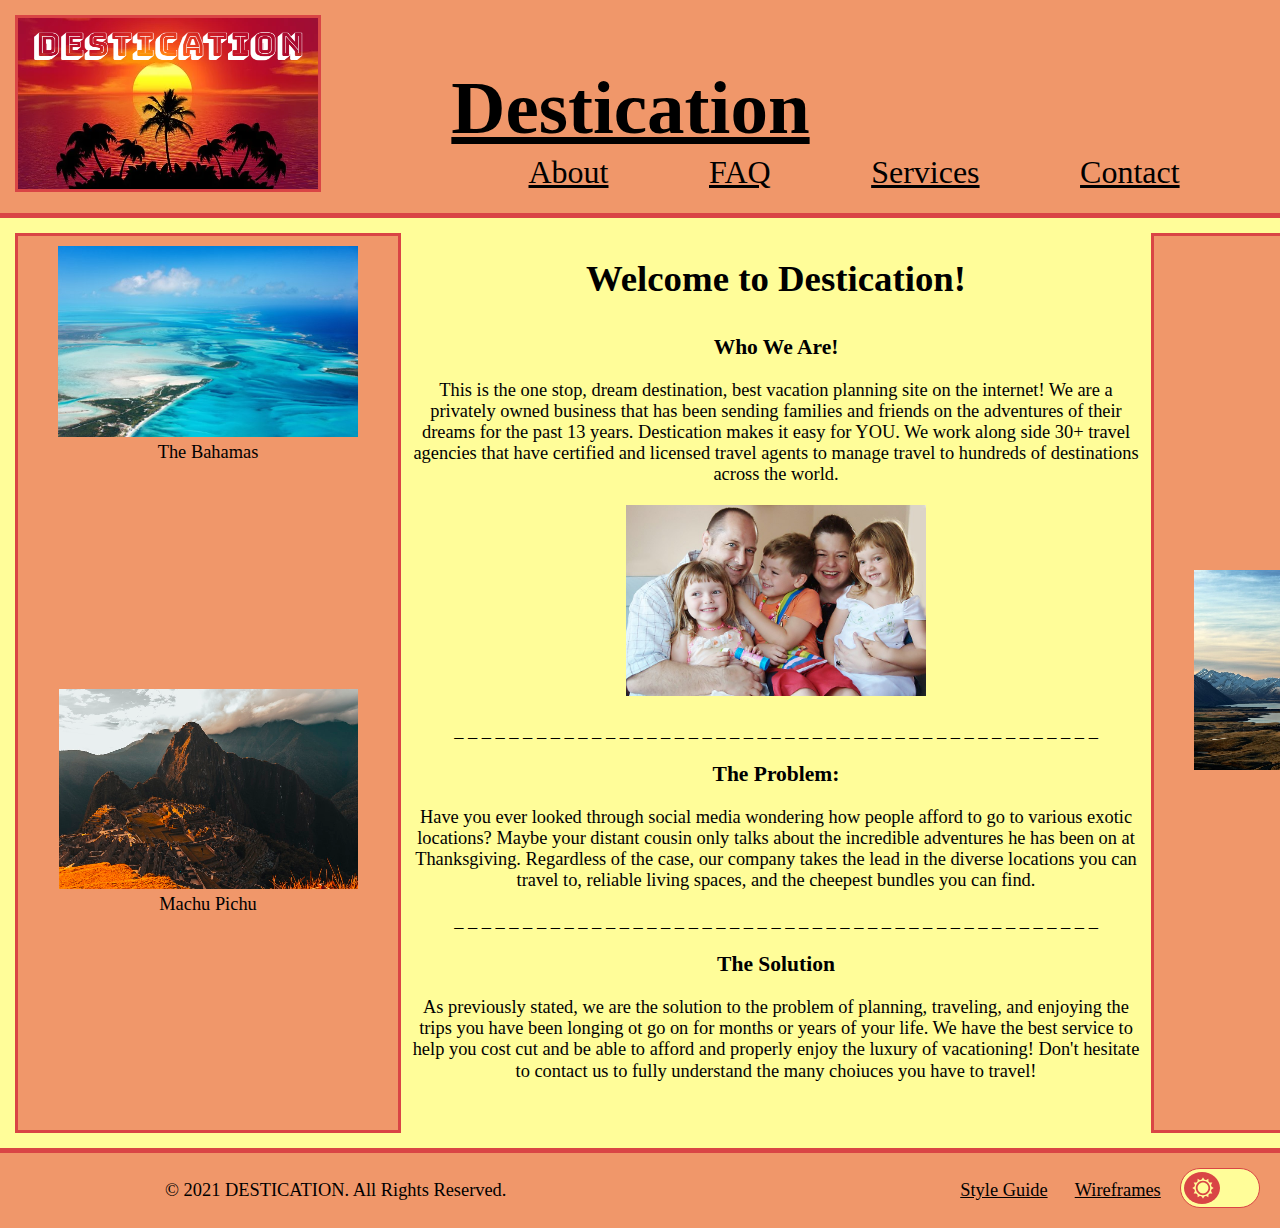
==== commit c4c465cc: "Merge branch 'main' into website" ====
--- a/index.html
+++ b/index.html
@@ -69,7 +69,7 @@
                 This is the one stop, dream destination, best vacation planning site on the internet! We are a privately owned business that has been sending families and friends on the adventures of their dreams for the past 13 years. Destication makes it easy for YOU. We work along side 30+ travel agencies that have certified and licensed travel agents to manage travel to hundreds of destinations across the world. 
             </p>
             <figure  class="home">
-                <img id="homefamilypic" src="asset/home/happyfamily.jpg" alt="Family Picture https://creativecommons.org/licenses/by-sa/2.0/">
+                <img id="homefamilypic" src="assets/home/happyfamily.jpg" alt="Family Picture https://creativecommons.org/licenses/by-sa/2.0/">
             </figure>
             <p class="home">
                 _ _ _ _ _ _ _ _ _ _ _ _ _ _ _ _ _ _ _ _ _ _ _ _ _ _ _ _ _ _ _ _ _ _ _ _ _ _ _ _ _ _ _ _ _ _ _ 
--- a/css/main.css
+++ b/css/main.css
@@ -20,13 +20,19 @@
 #aboutgrid{
     display: grid;
     grid-template-columns: 375px 375px;
-    grid-template-rows: 1fr 1fr 1fr;
+    grid-template-rows: 1fr;
 }
 
 #aboutuspic{
     width:300px;
     height: auto;
     grid-column: 2;
+}
+
+#aboutuspic2{
+    width:300px;
+    height: auto;
+    grid-column: 2, 3;
 }
 
 #contactusproject{
